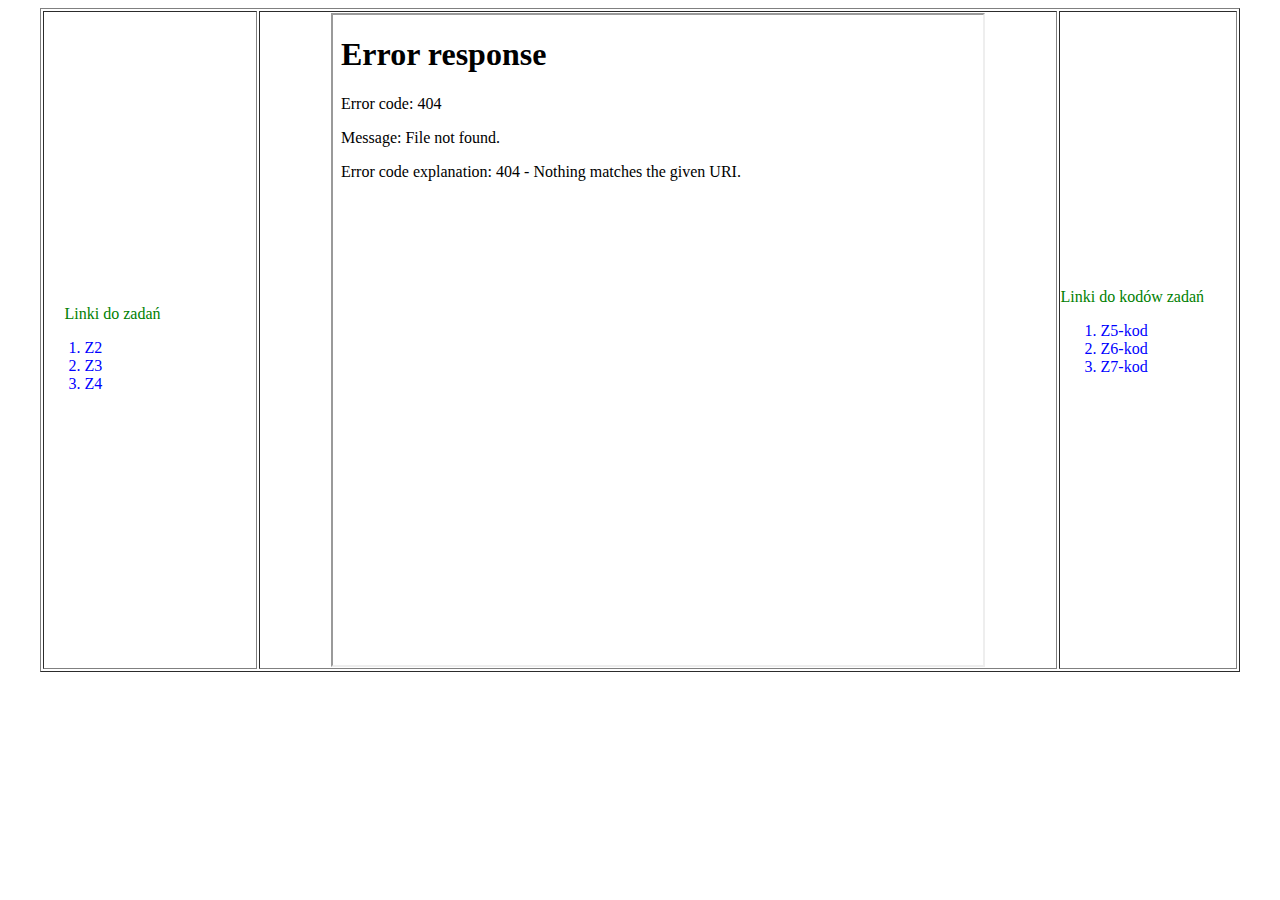
==== index.html @ b175e1fc "Add files via upload" ====
<html>
<head>
<META HTTP-EQUIV="content-type" CONTENT="text/html; CHARSET=iso-8859-2">
<style>
li{
color: blue;
}

</style>
</head>
<body>
<table width=95% border="1" align="center">
 <tr>
 <td width=18%>
  <!--<marquee bgcolor="red">Mysiv</marquee>-->
  <br>
  <p style="margin-left:20px; color: green;">Linki do zada�</p>
  <ol>
		<li>Z2</li>
		<li>Z3</li>
		<li>Z4</li>
  </ol>
 <!--<a href="http://www.kuratorium.gda.pl" target="strony">Kuratorium</a>
 <br>
 <a href="http://www.wp.pl" target="strony">Portal WP</a>-->
 </td>
 <td align=center><iframe width=650 height=650 name="strony" src="start.html" border="0"></iframe>
 </td>
 <td>
 <p style="color: green;">Linki do kod�w zada�</p>
  <ol>
		<li>Z5-kod</li>
		<li>Z6-kod</li>
		<li>Z7-kod</li>
  </ol>
 <!--<td width=18% align=center><a href="start.html" target="strony">Start</a>-->
 </td>
 </tr>
</table>
</body>
</html>
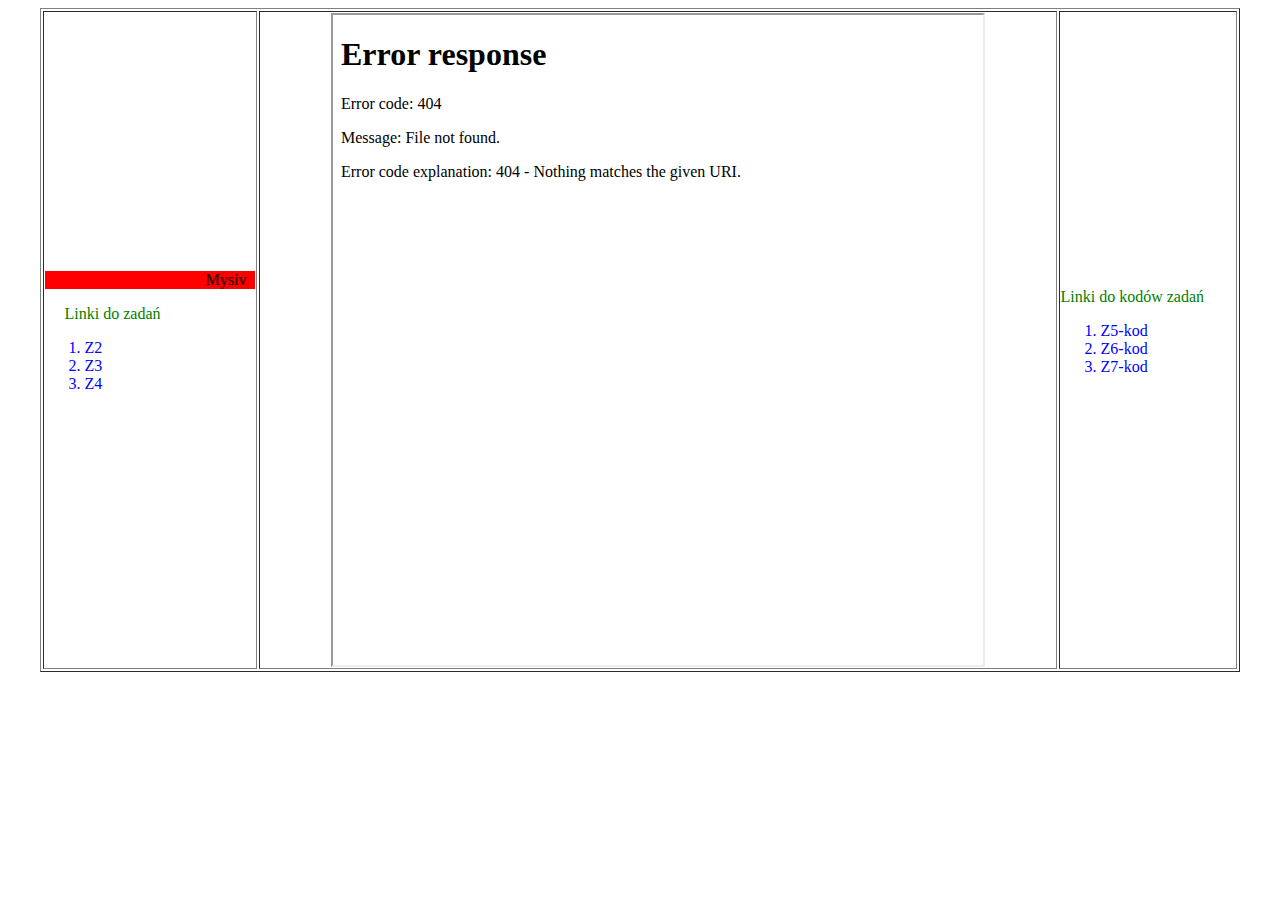
==== commit 10a06bd6: "Add files via upload" ====
--- a/index.html
+++ b/index.html
@@ -12,7 +12,7 @@
 <table width=95% border="1" align="center">
  <tr>
  <td width=18%>
-  <!--<marquee bgcolor="red">Mysiv</marquee>-->
+  <marquee bgcolor="red" >Mysiv</marquee>
   <br>
   <p style="margin-left:20px; color: green;">Linki do zada�</p>
   <ol>
